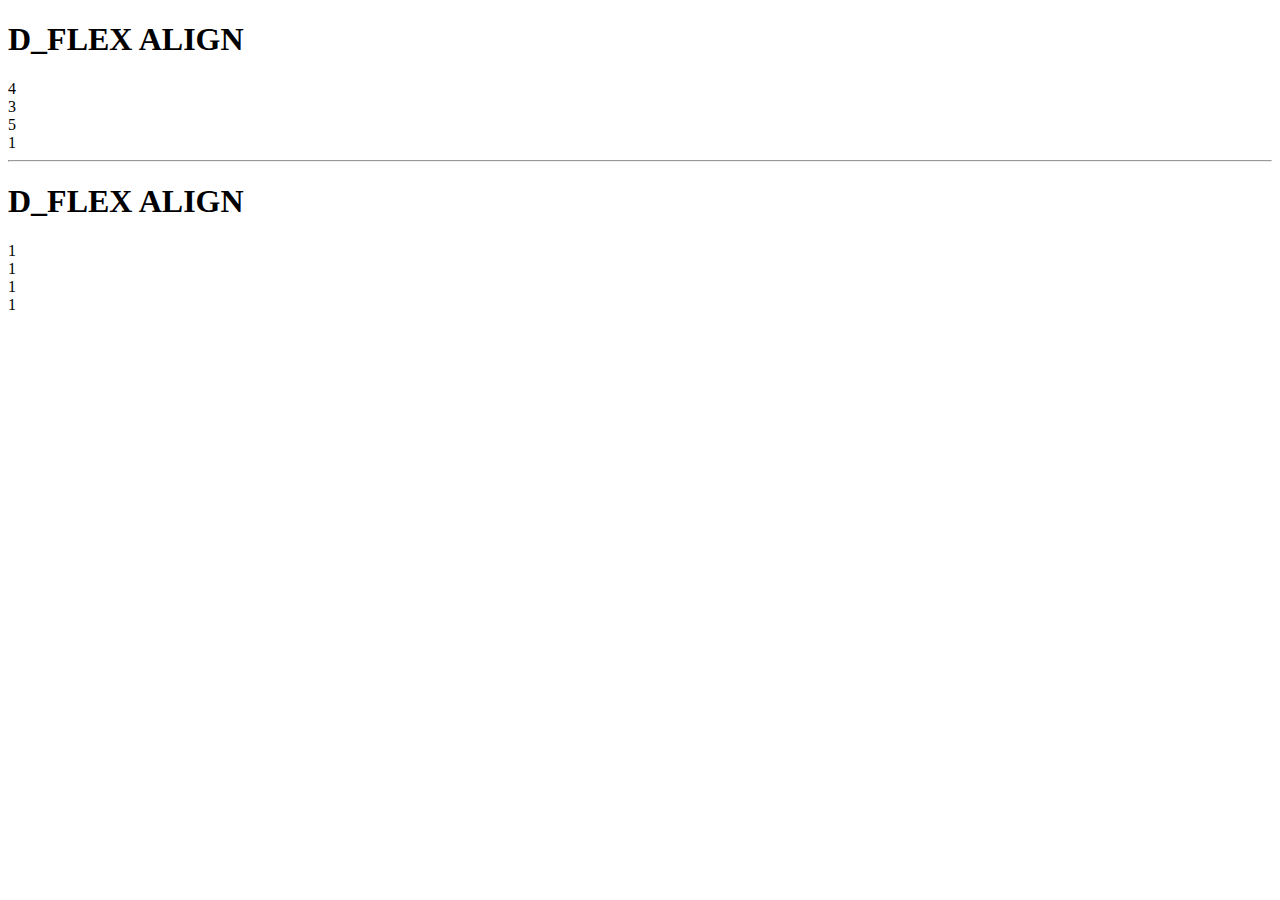
==== grid.html @ adf73458 "grid" ====
<!DOCTYPE html>
<html lang="en">
<head>
    <meta charset="UTF-8">
    <meta http-equiv="X-UA-Compatible" content="IE=edge">
    <meta name="viewport" content="width=device-width, initial-scale=1.0">
   
    <link
href="https://cdn.jsdelivr.net/npm/bootstrap@5.1.3/dist/css/bootstrap.min.css"
rel="stylesheet"
integrity="sha384-1BmE4kWBq78iYhFldvKuhfTAU6auU8tT94WrHftjDbrCEXSU1oBoqyl2QvZ6jIW3"
crossorigin="anonymous"
/> 
<link rel="stylesheet" href="style.css">
    <title>Document</title>
</head>
<body>



    <h1>D_FLEX ALIGN</h1>

    <div class="container ">
        <div class="row justify-content-center">
            <div class="col-4 bg-success">4</div>
            <div class="col-3 bg-info">3</div>

        </div>
        
    <div class="row justify-content-evenly">
<div class="col-5 bg-warning">5</div>
        <div class="col-1 bg-dark">1</div>
    </div>
    </div>

<hr />

    <h1>D_FLEX ALIGN</h1>

<div class="container">
    <div class="row">
        <div class="col-12 col-sm-6 col-md-3 col-lg-2 bg-danger">1</div>
        <div class="col-12 col-sm-6 col-md-3 col-lg-2 bg-warning">1</div>
        <div class="col-12 col-sm-6 col-md-3 col-lg-2 bg-success">1</div>
        <div class="col-12 col-sm-6 col-md-3 col-lg-2 bg-secondary">1</div>
    </div>
</div>














    
  <script
  src="https://cdn.jsdelivr.net/npm/bootstrap@5.1.3/dist/js/bootstrap.bundle.min.js"
  integrity="sha384-ka7Sk0Gln4gmtz2MlQnikT1wXgYsOg+OMhuP+IlRH9sENBO0LRn5q+8nbTov4+1p"
  crossorigin="anonymous"
  ></script>
</main>
</body>
</html>
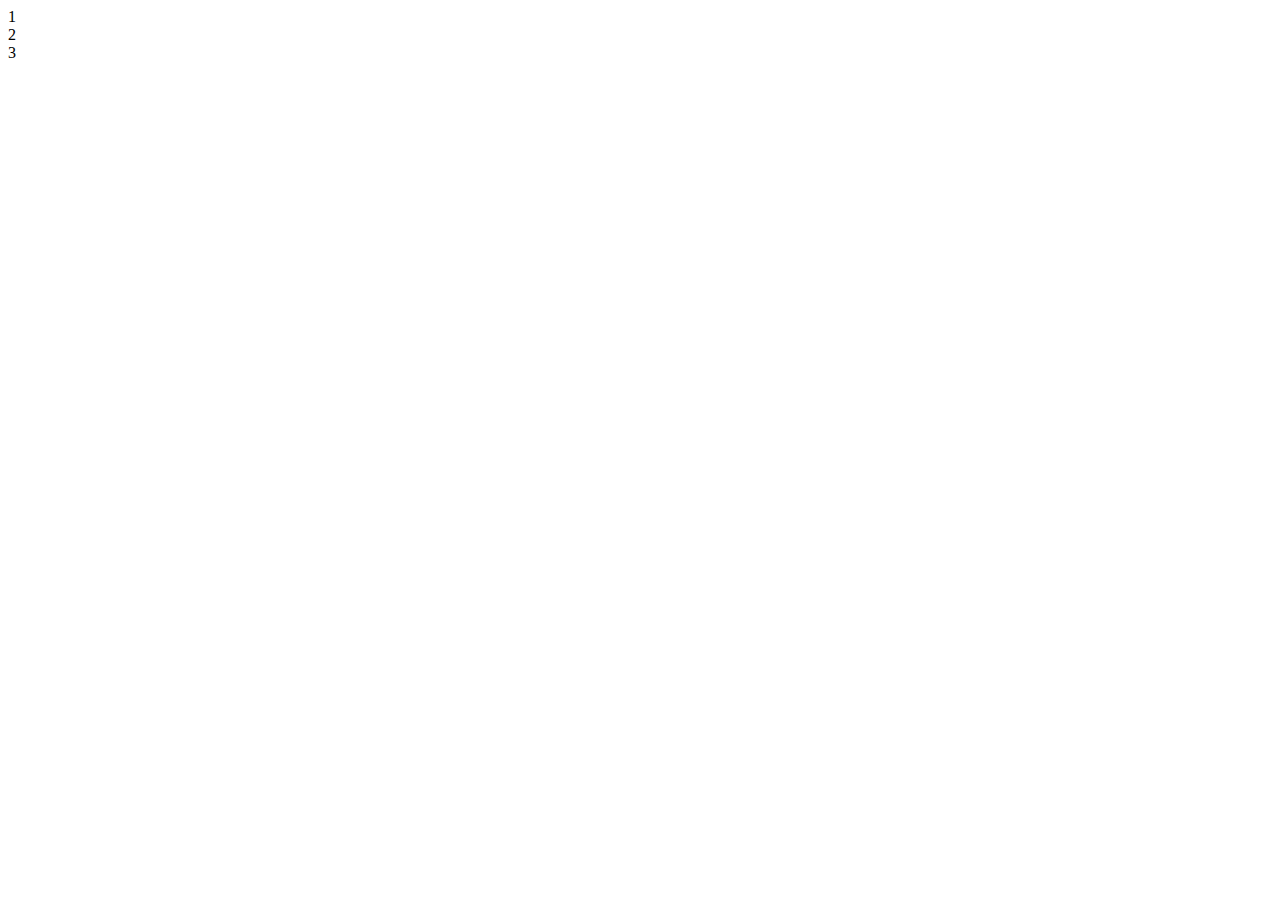
==== commit 9682dc4e: "xy" ====
--- a/grid.html
+++ b/grid.html
@@ -18,35 +18,14 @@
 
 
 
-    <h1>D_FLEX ALIGN</h1>
-
-    <div class="container ">
-        <div class="row justify-content-center">
-            <div class="col-4 bg-success">4</div>
-            <div class="col-3 bg-info">3</div>
-
-        </div>
-        
-    <div class="row justify-content-evenly">
-<div class="col-5 bg-warning">5</div>
-        <div class="col-1 bg-dark">1</div>
-    </div>
-    </div>
-
-<hr />
-
-    <h1>D_FLEX ALIGN</h1>
-
+  
 <div class="container">
-    <div class="row">
-        <div class="col-12 col-sm-6 col-md-3 col-lg-2 bg-danger">1</div>
-        <div class="col-12 col-sm-6 col-md-3 col-lg-2 bg-warning">1</div>
-        <div class="col-12 col-sm-6 col-md-3 col-lg-2 bg-success">1</div>
-        <div class="col-12 col-sm-6 col-md-3 col-lg-2 bg-secondary">1</div>
-    </div>
+    
+        <div class="text-center bg-danger d-sm-none">1</div>
+        <div class="text-center bg-success d-none d-sm-flex">2</div>
+        <div class="text-center bg-warning d-none d-md-grid d-lg-none">3</div>
+    
 </div>
-
-
 
 
 
